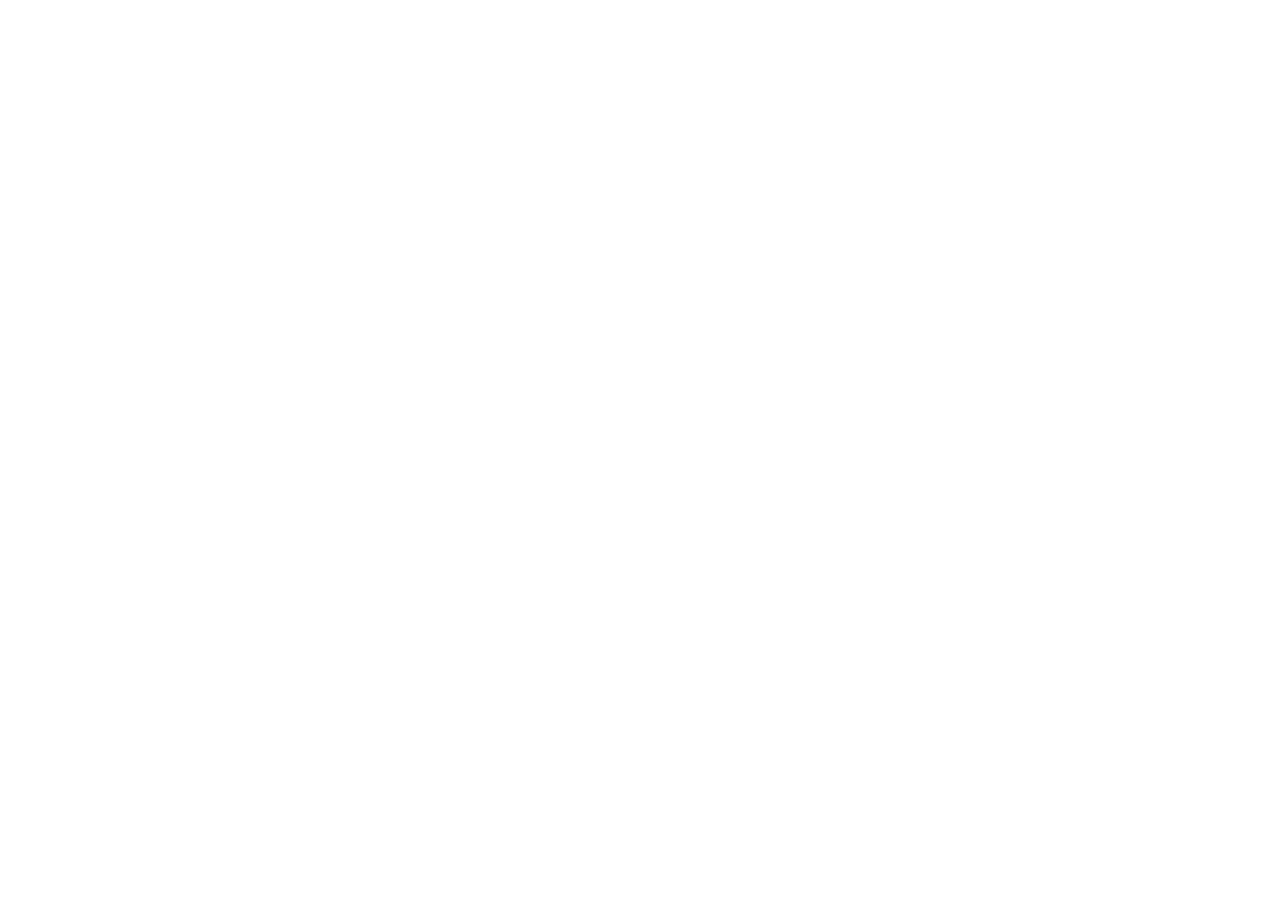
==== css-modelo-de-cajas/cajas.html @ 43ba947b "first commit" ====
<!DOCTYPE html><!-- ✨ Built with Framer • https://www.framer.com/ -->
<html lang="es">

<head>
  <meta charset="utf-8">



  <!-- End of headStart -->
  <meta name="viewport" content="width=device-width">
  <meta name="generator" content="Framer 4c611f3">
  <title>Minicarbono</title>
  <meta name="description"
    content="Minicarbono es un refugio de exploración que, a través de la introspección creativa, workshops online y el poder de la comunidad, te invita a sumar intención y disfrute a tu día a día.">
  <meta name="framer-search-index"
    content="https://framerusercontent.com/sites/1XS0cf4wii6vcVMSikJgDk/searchIndex-llusx0fb.ly.json">
  <link rel="icon"
    href="https://framerusercontent.com/modules/mf1HUW1cmyRhPLlscntH/i6sSMO9ZYrrDgJDST2Xr/assets/1IXD3WyGwqHqHbQIfnnIQVUo25Q.png">
  <!-- Open Graph / Facebook -->
  <meta property="og:type" content="website">
  <meta property="og:title" content="Minicarbono">
  <meta property="og:description"
    content="Minicarbono es un refugio de exploración que, a través de la introspección creativa, workshops online y el poder de la comunidad, te invita a sumar intención y disfrute a tu día a día.">
  <meta property="og:image" content="https://framerusercontent.com/images/r2nfxzkrib87C7L4ocJunaGFDc.png">
  <!-- Twitter -->
  <meta name="twitter:card" content="summary_large_image">
  <meta name="twitter:title" content="Minicarbono">
  <meta name="twitter:description"
    content="Minicarbono es un refugio de exploración que, a través de la introspección creativa, workshops online y el poder de la comunidad, te invita a sumar intención y disfrute a tu día a día.">
  <meta name="twitter:image" content="https://framerusercontent.com/images/r2nfxzkrib87C7L4ocJunaGFDc.png">


  <link href="https://fonts.gstatic.com" rel="preconnect" crossorigin="">
  <link rel="canonical" href="https://www.minicarbono.com/">
  <link rel="modulepreload" href="https://framerusercontent.com/sites/1XS0cf4wii6vcVMSikJgDk/chunk-OZR23FYI.mjs"
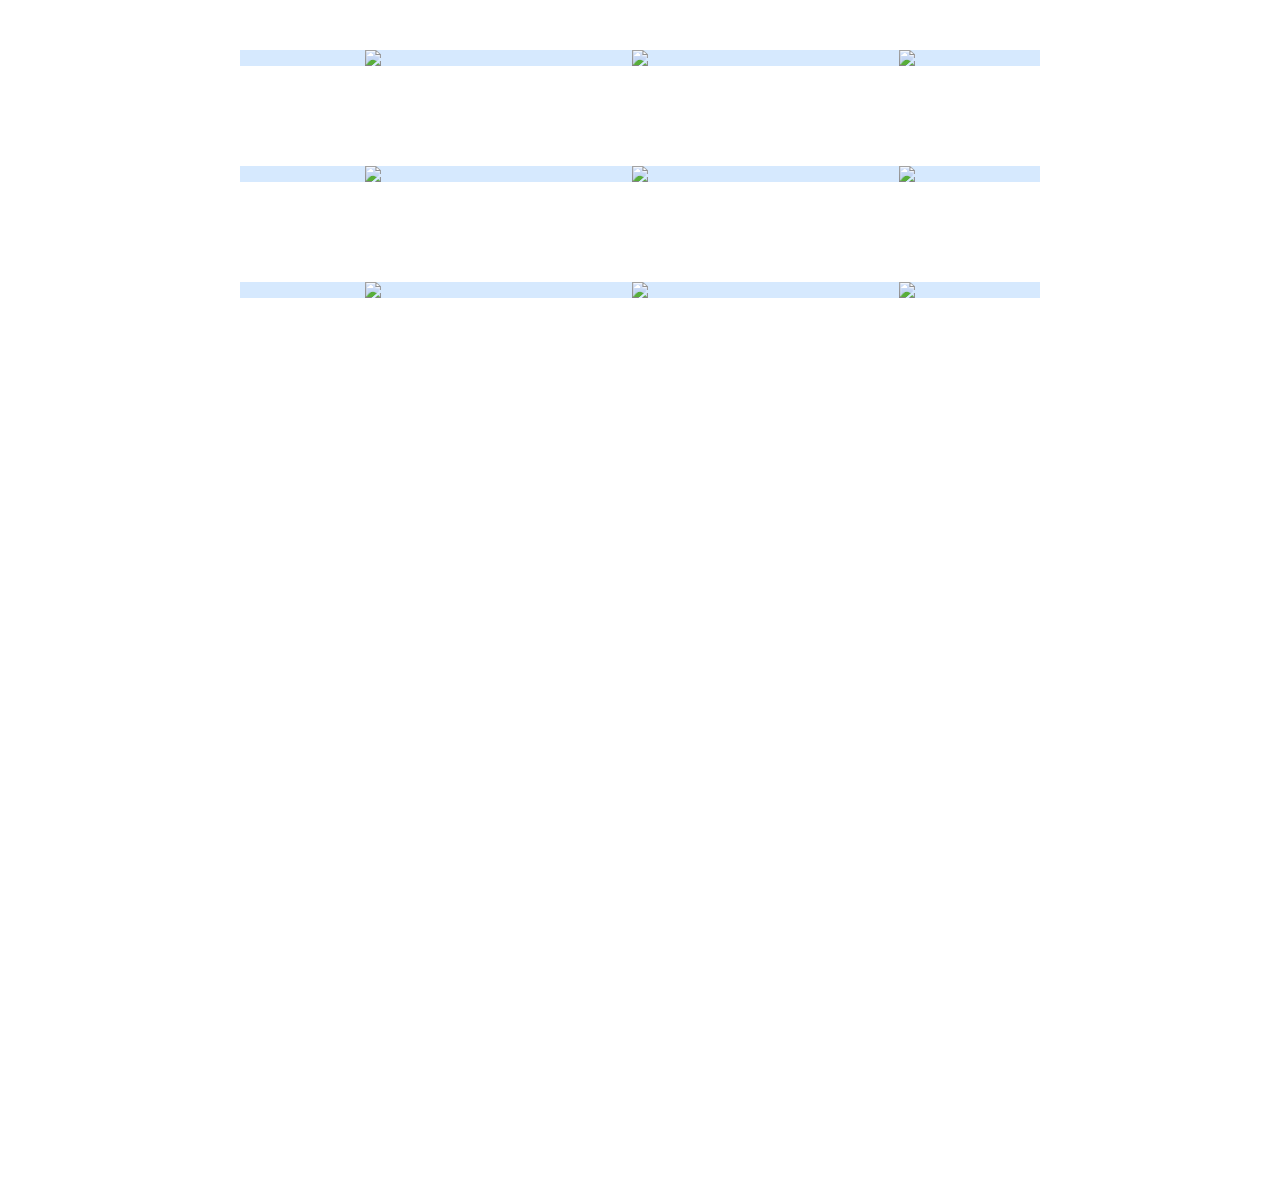
==== commit 557914bc: "cambio de cajas" ====
--- a/css-modelo-de-cajas/cajas.html
+++ b/css-modelo-de-cajas/cajas.html
@@ -1,35 +1,37 @@
-<!DOCTYPE html><!-- ✨ Built with Framer • https://www.framer.com/ -->
-<html lang="es">
+<!DOCTYPE html>
+<html>
+  <head>
+    <meta charset="UTF-8" />
+    <title>Posicionando elementosdxc!</title>
+    <link href="box-styles.css" rel="stylesheet" />
+  </head>
+  <body>
+    <div class="container">
+      <div class="ejemplo relative">
+        <div class="item"><img src="imagenes/absolute-01.jpg" /></div>
+        <div class="item item-relative">
+          <img src="imagenes/relative-01.jpg" />
+        </div>
+        <div class="item"><img src="imagenes/static-01.jpg" /></div>
+      </div>
+    </div>
 
-<head>
-  <meta charset="utf-8">
+    <div class="container">
+      <div class="ejemplo absolute">
+        <div class="item"><img src="imagenes/static-01.jpg" /></div>
+        <div class="item item-absolute">
+          <img src="imagenes/absolute-01.jpg" />
+        </div>
+        <div class="item"><img src="imagenes/static-01.jpg" /></div>
+      </div>
+    </div>
 
-
-
-  <!-- End of headStart -->
-  <meta name="viewport" content="width=device-width">
-  <meta name="generator" content="Framer 4c611f3">
-  <title>Minicarbono</title>
-  <meta name="description"
-    content="Minicarbono es un refugio de exploración que, a través de la introspección creativa, workshops online y el poder de la comunidad, te invita a sumar intención y disfrute a tu día a día.">
-  <meta name="framer-search-index"
-    content="https://framerusercontent.com/sites/1XS0cf4wii6vcVMSikJgDk/searchIndex-llusx0fb.ly.json">
-  <link rel="icon"
-    href="https://framerusercontent.com/modules/mf1HUW1cmyRhPLlscntH/i6sSMO9ZYrrDgJDST2Xr/assets/1IXD3WyGwqHqHbQIfnnIQVUo25Q.png">
-  <!-- Open Graph / Facebook -->
-  <meta property="og:type" content="website">
-  <meta property="og:title" content="Minicarbono">
-  <meta property="og:description"
-    content="Minicarbono es un refugio de exploración que, a través de la introspección creativa, workshops online y el poder de la comunidad, te invita a sumar intención y disfrute a tu día a día.">
-  <meta property="og:image" content="https://framerusercontent.com/images/r2nfxzkrib87C7L4ocJunaGFDc.png">
-  <!-- Twitter -->
-  <meta name="twitter:card" content="summary_large_image">
-  <meta name="twitter:title" content="Minicarbono">
-  <meta name="twitter:description"
-    content="Minicarbono es un refugio de exploración que, a través de la introspección creativa, workshops online y el poder de la comunidad, te invita a sumar intención y disfrute a tu día a día.">
-  <meta name="twitter:image" content="https://framerusercontent.com/images/r2nfxzkrib87C7L4ocJunaGFDc.png">
-
-
-  <link href="https://fonts.gstatic.com" rel="preconnect" crossorigin="">
-  <link rel="canonical" href="https://www.minicarbono.com/">
-  <link rel="modulepreload" href="https://framerusercontent.com/sites/1XS0cf4wii6vcVMSikJgDk/chunk-OZR23FYI.mjs"+    <div class="container">
+      <div class="ejemplo fixed">
+        <div class="item"><img src="images/static-01.jpg" /></div>
+        <div class="item item-fixed"><img src="images/fixed-01.jpg" /></div>
+        <div class="item"><img src="images/static-01.jpg" /></div>
+      </div>
+    </div>
+  </body>
+</html>--- a/css-modelo-de-cajas/box-styles.css
+++ b/css-modelo-de-cajas/box-styles.css
@@ -0,0 +1,27 @@
+* {
+    margin: 0;
+    padding: 0;
+    box-sizing: border-box;
+  }
+  
+  body {
+    height: 1200px;
+  }
+  
+  .container {
+    display: flex;
+    justify-content: center;
+  }
+  
+  .ejemplo {
+    display: flex;
+    justify-content: space-around;
+  
+    width: 800px;
+    margin: 50px 0;
+    background-color: #d6e9fe;
+  }
+  
+  .item img {
+    display: block;
+  }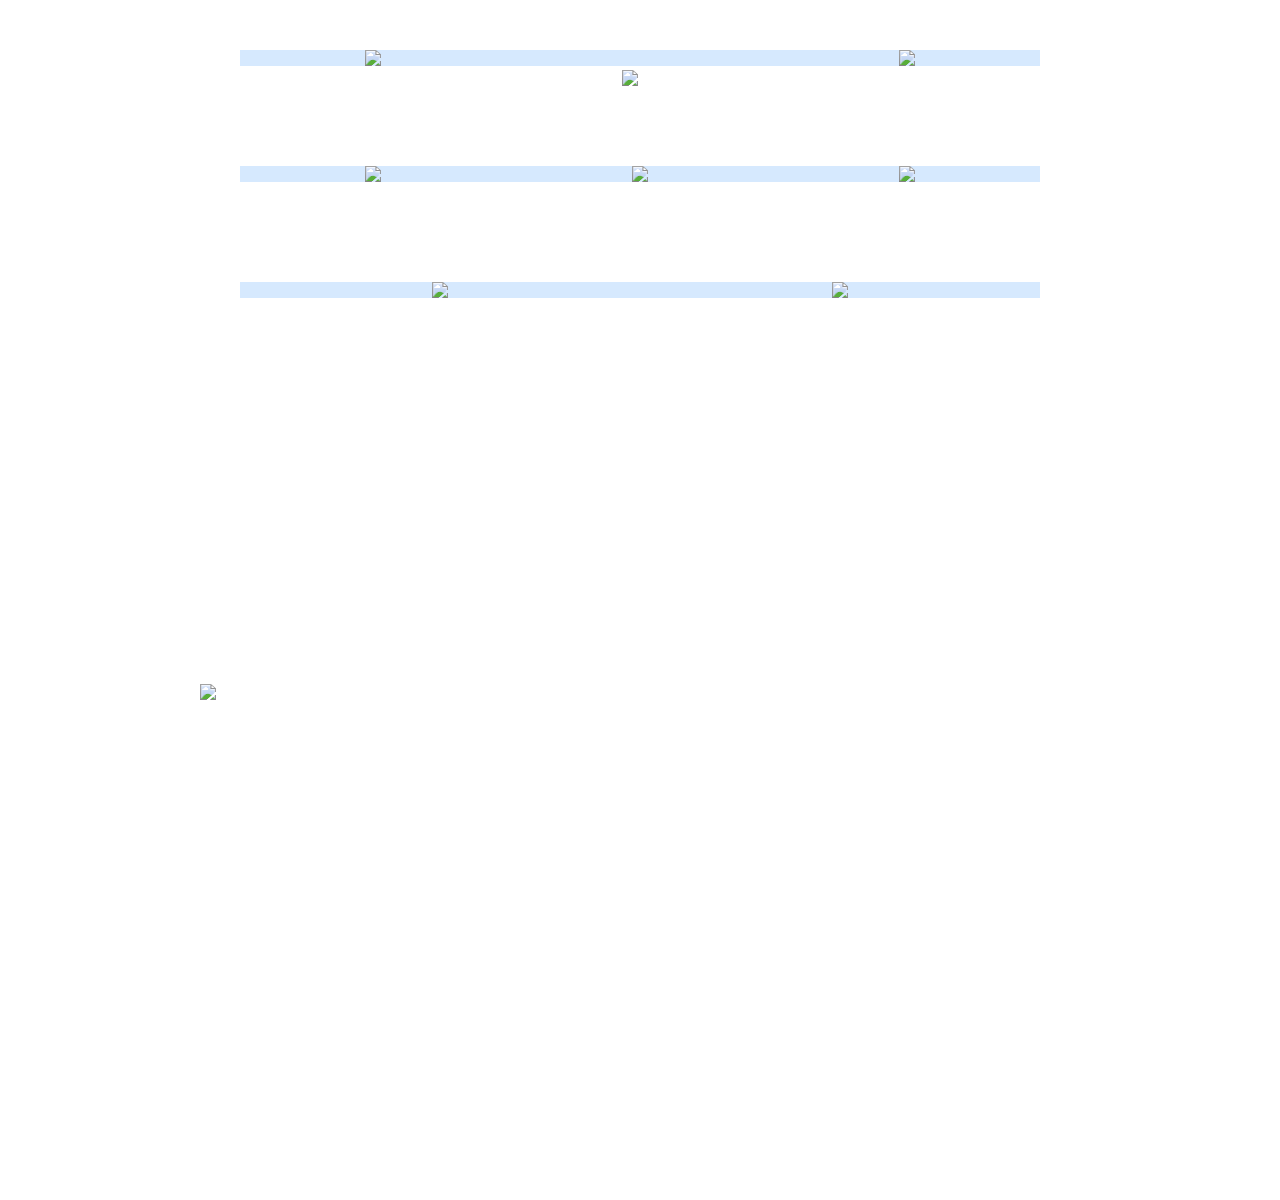
==== commit b921f53d: "CAMBIO DE SELECTOR" ====
--- a/css-modelo-de-cajas/cajas.html
+++ b/css-modelo-de-cajas/cajas.html
@@ -8,29 +8,29 @@
   <body>
     <div class="container">
       <div class="ejemplo relative">
-        <div class="item"><img src="imagenes/absolute-01.jpg" /></div>
+        <div class="item"><img src="C:\Users\0008000963\OneDrive - SALUD FAMILIAR S.A IPS\Escritorio\Proyecto_web\mi-proyecto-web\Imagenes\absolute-01.jpg" /></div>
         <div class="item item-relative">
-          <img src="imagenes/relative-01.jpg" />
+          <img src="C:\Users\0008000963\OneDrive - SALUD FAMILIAR S.A IPS\Escritorio\Proyecto_web\mi-proyecto-web\Imagenes\relative-01.jpg" />
         </div>
-        <div class="item"><img src="imagenes/static-01.jpg" /></div>
+        <div class="item"><img src="C:\Users\0008000963\OneDrive - SALUD FAMILIAR S.A IPS\Escritorio\Proyecto_web\mi-proyecto-web\Imagenes\static-01.jpg" /></div>
       </div>
     </div>
 
     <div class="container">
       <div class="ejemplo absolute">
-        <div class="item"><img src="imagenes/static-01.jpg" /></div>
+        <div class="item"><img src="C:\Users\0008000963\OneDrive - SALUD FAMILIAR S.A IPS\Escritorio\Proyecto_web\mi-proyecto-web\Imagenes\static-01.jpg" /></div>
         <div class="item item-absolute">
-          <img src="imagenes/absolute-01.jpg" />
+          <img src="C:\Users\0008000963\OneDrive - SALUD FAMILIAR S.A IPS\Escritorio\Proyecto_web\mi-proyecto-web\Imagenes\absolute-01.jpg" />
         </div>
-        <div class="item"><img src="imagenes/static-01.jpg" /></div>
+        <div class="item"><img src="C:\Users\0008000963\OneDrive - SALUD FAMILIAR S.A IPS\Escritorio\Proyecto_web\mi-proyecto-web\Imagenes\static-01.jpg" /></div>
       </div>
     </div>
 
     <div class="container">
       <div class="ejemplo fixed">
-        <div class="item"><img src="images/static-01.jpg" /></div>
-        <div class="item item-fixed"><img src="images/fixed-01.jpg" /></div>
-        <div class="item"><img src="images/static-01.jpg" /></div>
+        <div class="item"><img src="C:\Users\0008000963\OneDrive - SALUD FAMILIAR S.A IPS\Escritorio\Proyecto_web\mi-proyecto-web\Imagenes\static-01.jpg" /></div>
+        <div class="item item-fixed"><img src="C:\Users\0008000963\OneDrive - SALUD FAMILIAR S.A IPS\Escritorio\Proyecto_web\mi-proyecto-web\Imagenes\fixed-01.jpg" /></div>
+        <div class="item"><img src="C:\Users\0008000963\OneDrive - SALUD FAMILIAR S.A IPS\Escritorio\Proyecto_web\mi-proyecto-web\Imagenes\static-01.jpg" /></div>
       </div>
     </div>
   </body>
--- a/css-modelo-de-cajas/box-styles.css
+++ b/css-modelo-de-cajas/box-styles.css
@@ -24,4 +24,14 @@
   
   .item img {
     display: block;
+  }
+  .item-relative {
+    position: relative;
+    top: 20px;
+    right: 10px;
+  }
+  .item-fixed {
+   position: fixed;
+    bottom: 200px;
+    left: 200px;
   }